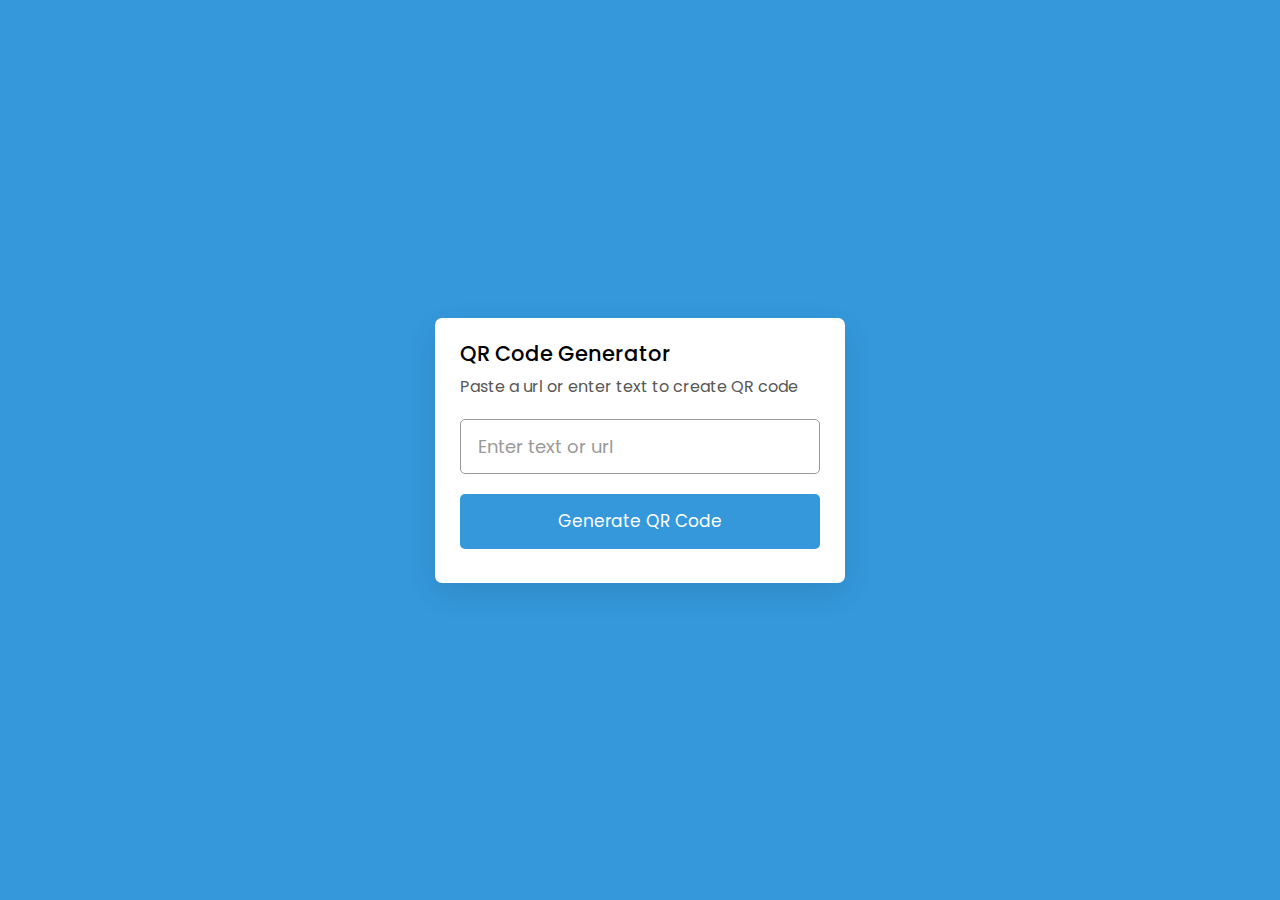
==== index.html @ 0c48a938 "first commit" ====
<!DOCTYPE html>
<html lang="en" dir="ltr">
  <head>
    <meta charset="utf-8">  
    <title>QR Code Generator in JavaScript | CodingNepal</title>
    <link rel="stylesheet" href="styles.css">
    <meta name="viewport" content="width=device-width, initial-scale=1.0">
  </head>
  <body>
    <div class="wrapper">
      <header>
        <h1>QR Code Generator</h1>
        <p>Paste a url or enter text to create QR code</p>
      </header>
      <div class="form">
        <input type="text" spellcheck="false" placeholder="Enter text or url">
        <button>Generate QR Code</button>
      </div>
      <div class="qr-code">
        <img src="" alt="qr-code">
      </div>
    </div>

    <script src="script.js"></script>

  </body>
</html>
---- styles.css ----
@import url('https://fonts.googleapis.com/css2?family=Poppins&display=swap');
*{
  margin: 0;
  padding: 0;
  box-sizing: border-box;
  font-family: 'Poppins', sans-serif;
}
body{
  display: flex;
  padding: 0 10px;
  min-height: 100vh;
  align-items: center;
  background: #3498DB;
  justify-content: center;
}
.wrapper{
  height: 265px;
  max-width: 410px;
  background: #fff;
  border-radius: 7px;
  padding: 20px 25px 0;
  transition: height 0.2s ease;
  box-shadow: 0 10px 30px rgba(0,0,0,0.1);
}
.wrapper.active{
  height: 530px;
}
header h1{
  font-size: 21px;
  font-weight: 500;
}
header p{
  margin-top: 5px;
  color: #575757;
  font-size: 16px;
}
.wrapper .form{
  margin: 20px 0 25px;
}
.form :where(input, button){
  width: 100%;
  height: 55px;
  border: none;
  outline: none;
  border-radius: 5px;
  transition: 0.1s ease;
}
.form input{
  font-size: 18px;
  padding: 0 17px;
  border: 1px solid #999;
}
.form input:focus{
  box-shadow: 0 3px 6px rgba(0,0,0,0.13);
}
.form input::placeholder{
  color: #999;
}
.form button{
  color: #fff;
  cursor: pointer;
  margin-top: 20px;
  font-size: 17px;
  background: #3498DB;
}
.qr-code{
  opacity: 0;
  display: flex;
  padding: 33px 0;
  border-radius: 5px;
  align-items: center;
  pointer-events: none;
  justify-content: center;
  border: 1px solid #ccc;
}
.wrapper.active .qr-code{
  opacity: 1;
  pointer-events: auto;
  transition: opacity 0.5s 0.05s ease;
}
.qr-code img{
  width: 170px;
}

@media (max-width: 430px){
  .wrapper{
    height: 255px;
    padding: 16px 20px;
  }
  .wrapper.active{
    height: 510px;
  }
  header p{
    color: #696969;
  }
  .form :where(input, button){
    height: 52px;
  }
  .qr-code img{
    width: 160px;
  }  
}
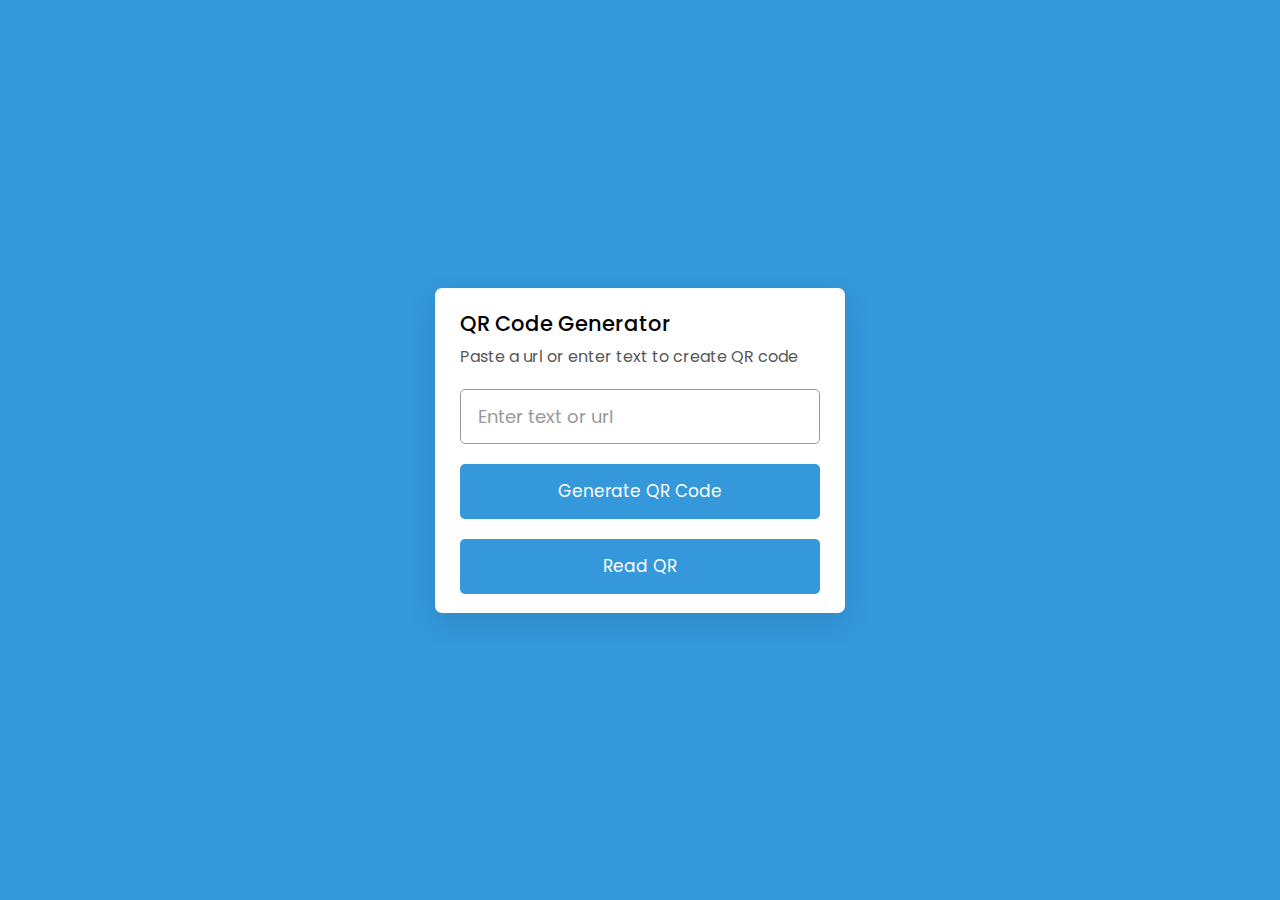
==== commit 9d0f806b: "Rename generateQR.html to index.html" ====
--- a/index.html
+++ b/index.html
@@ -15,6 +15,7 @@
       <div class="form">
         <input type="text" spellcheck="false" placeholder="Enter text or url">
         <button>Generate QR Code</button>
+        <button onclick="openScanPage()">Read QR</button>
       </div>
       <div class="qr-code">
         <img src="" alt="qr-code">
@@ -24,4 +25,4 @@
     <script src="script.js"></script>
 
   </body>
-</html>+</html>
--- a/styles.css
+++ b/styles.css
@@ -14,7 +14,7 @@
   justify-content: center;
 }
 .wrapper{
-  height: 265px;
+  height: 325px;
   max-width: 410px;
   background: #fff;
   border-radius: 7px;
@@ -23,7 +23,7 @@
   box-shadow: 0 10px 30px rgba(0,0,0,0.1);
 }
 .wrapper.active{
-  height: 530px;
+  height: 578px;
 }
 header h1{
   font-size: 21px;
